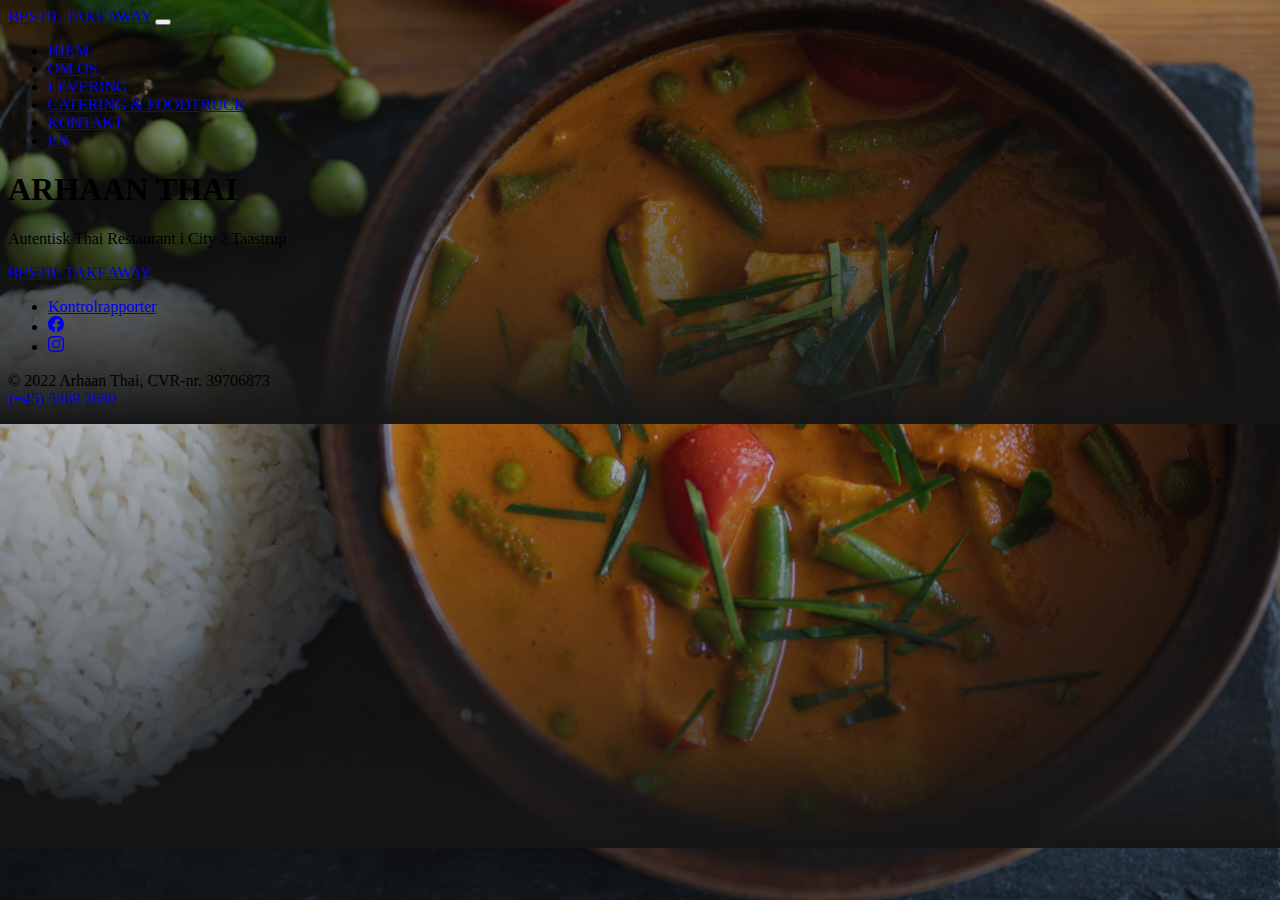
==== index.html @ 60d951f2 "Add files via upload" ====
<!doctype html>
<html lang="en" class="h-100">
  <head>
    <!-- Required meta tags -->
    <meta charset="utf-8">
	<meta http-equiv="Content-Type" content="text/html; charset=UTF-8">
    <meta name="viewport" content="width=device-width, initial-scale=1, shrink-to-fit=no">
	
	<meta name="description" content="Bestil online fra Arhaan Thai og prøv vores lækre Rød Karry, Pad Thai, forårsruller. Nyd maden i vores restaurant eller afhent din takeaway i vores Thai restaurant City 2 eller få ordren leveret. Vi tilbyder levering, afhentning, siddepladser, takeaway og catering.">
	<meta name="author" content="Arhaan Thai">
	
	<!-- Favicon -->
	<link rel="shortcut icon" href="img/favicon_at.png" type="image/png">

    <!-- Bootstrap CSS -->
    <link href="https://cdn.jsdelivr.net/npm/bootstrap@5.1.1/dist/css/bootstrap.min.css" rel="stylesheet" integrity="sha384-F3w7mX95PdgyTmZZMECAngseQB83DfGTowi0iMjiWaeVhAn4FJkqJByhZMI3AhiU" crossorigin="anonymous">
	
	<!-- Custom fonts -->
	<link href="https://fonts.googleapis.com/css?family=Oswald&display=swap" rel="stylesheet">
	<link href="https://fonts.googleapis.com/css?family=Hind&display=swap" rel="stylesheet">

	<!-- Custom styles -->
	<link href="css/cover.css" rel="stylesheet">

    <title>Arhaan Thai | Bedste Thai restaurant City 2 | Rød Karry, Pad Thai, forårsruller</title>
  </head>
  <body id="page-top" class="d-flex h-100 text-center text-white bg-dark">
    <div class="cover-container d-flex w-100 h-100 p-3 mx-auto flex-column">
		<header class="mb-auto">
			<nav class="navbar navbar-expand-lg navbar-light bg-light shadow fixed-top">
			  <div class="container-fluid mx-lg-5">
				<a class="navbar-brand" href="https://order.weorder.com/restaurant/24231">BESTIL TAKEAWAY</a>
				<button class="navbar-toggler" type="button" data-bs-toggle="collapse" data-bs-target="#navbarResponsive" aria-controls="navbarResponsive" aria-expanded="false" aria-label="Toggle navigation">
					<span class="navbar-toggler-icon"></span>	
				</button>		
				<div class="collapse navbar-collapse" id="navbarResponsive">		
					<ul class="navbar-nav ms-auto mb-2 mb-lg-0">	
						<li class="nav-item">
							<a class="nav-link active" aria-current="page" href="index.html">HJEM</a>
						</li>
						<li class="nav-item">
							<a class="nav-link" href="omos.html">OM OS</a>
						</li>
						<li class="nav-item">
							<a class="nav-link" href="levering.html">LEVERING</a>
						</li> 
						<li class="nav-item">
							<a class="nav-link" href="catering_dk.html">CATERING &amp; FOODTRUCK</a>
						</li>
						<li class="nav-item">
							<a class="nav-link" href="kontakt.html">KONTAKT</a>
						</li>
						<li class="nav-item">
							<a class="nav-link" href="home.html">EN</a>
						</li>
					</ul>
				</div>
			  </div>
			</nav>
		</header>
		<main class="px-3">
			<h1 class="display-1">ARHAAN THAI</h1>
			<p class="lead text-white-50">Autentisk Thai Restaurant i City 2 Taastrup</p>
			<p class="lead"><a href="https://order.weorder.com/restaurant/24231" class="btn btn-lg btn-success">BESTIL TAKEAWAY</a></p>
		</main>
	
		<footer class="mt-auto text-white-50">
			<ul class="nav justify-content-center flex-column flex-sm-row border-bottom pb-3 mb-3">
				<li class="nav-item"><a href="https://www.findsmiley.dk/Sider/Search.aspx?k=39706873" class="nav-link px-2 text-muted">Kontrolrapporter</a></li>
				<li class="nav-item"><a class="nav-link px-2 " href="https://www.facebook.com/ArhaanThai/"><svg xmlns="http://www.w3.org/2000/svg" width="16" height="16" fill="currentColor" class="bi bi-facebook" viewBox="0 0 16 16"><path d="M16 8.049c0-4.446-3.582-8.05-8-8.05C3.58 0-.002 3.603-.002 8.05c0 4.017 2.926 7.347 6.75 7.951v-5.625h-2.03V8.05H6.75V6.275c0-2.017 1.195-3.131 3.022-3.131.876 0 1.791.157 1.791.157v1.98h-1.009c-.993 0-1.303.621-1.303 1.258v1.51h2.218l-.354 2.326H9.25V16c3.824-.604 6.75-3.934 6.75-7.951z"/></svg></a></li>
				<li class="nav-item"><a class="nav-link px-2 text-muted" href="#">
					<svg xmlns="http://www.w3.org/2000/svg" width="16" height="16" fill="currentColor" class="bi bi-instagram" viewBox="0 0 16 16"><path d="M8 0C5.829 0 5.556.01 4.703.048 3.85.088 3.269.222 2.76.42a3.917 3.917 0 0 0-1.417.923A3.927 3.927 0 0 0 .42 2.76C.222 3.268.087 3.85.048 4.7.01 5.555 0 5.827 0 8.001c0 2.172.01 2.444.048 3.297.04.852.174 1.433.372 1.942.205.526.478.972.923 1.417.444.445.89.719 1.416.923.51.198 1.09.333 1.942.372C5.555 15.99 5.827 16 8 16s2.444-.01 3.298-.048c.851-.04 1.434-.174 1.943-.372a3.916 3.916 0 0 0 1.416-.923c.445-.445.718-.891.923-1.417.197-.509.332-1.09.372-1.942C15.99 10.445 16 10.173 16 8s-.01-2.445-.048-3.299c-.04-.851-.175-1.433-.372-1.941a3.926 3.926 0 0 0-.923-1.417A3.911 3.911 0 0 0 13.24.42c-.51-.198-1.092-.333-1.943-.372C10.443.01 10.172 0 7.998 0h.003zm-.717 1.442h.718c2.136 0 2.389.007 3.232.046.78.035 1.204.166 1.486.275.373.145.64.319.92.599.28.28.453.546.598.92.11.281.24.705.275 1.485.039.843.047 1.096.047 3.231s-.008 2.389-.047 3.232c-.035.78-.166 1.203-.275 1.485a2.47 2.47 0 0 1-.599.919c-.28.28-.546.453-.92.598-.28.11-.704.24-1.485.276-.843.038-1.096.047-3.232.047s-2.39-.009-3.233-.047c-.78-.036-1.203-.166-1.485-.276a2.478 2.478 0 0 1-.92-.598 2.48 2.48 0 0 1-.6-.92c-.109-.281-.24-.705-.275-1.485-.038-.843-.046-1.096-.046-3.233 0-2.136.008-2.388.046-3.231.036-.78.166-1.204.276-1.486.145-.373.319-.64.599-.92.28-.28.546-.453.92-.598.282-.11.705-.24 1.485-.276.738-.034 1.024-.044 2.515-.045v.002zm4.988 1.328a.96.96 0 1 0 0 1.92.96.96 0 0 0 0-1.92zm-4.27 1.122a4.109 4.109 0 1 0 0 8.217 4.109 4.109 0 0 0 0-8.217zm0 1.441a2.667 2.667 0 1 1 0 5.334 2.667 2.667 0 0 1 0-5.334z"/></svg>
				</a></li>
			</ul>
			<p class="text-center text-muted">
				&copy; 2022 Arhaan Thai, CVR-nr. 39706873<br>
				<a href="tel:004553892630">(+45) 5389 2630</a>
			</p>
		</footer>
	</div>

    <!-- Optional JavaScript; choose one of the two! -->

    <!-- Option 1: Bootstrap Bundle with Popper -->
    <script src="https://cdn.jsdelivr.net/npm/bootstrap@5.1.1/dist/js/bootstrap.bundle.min.js" integrity="sha384-/bQdsTh/da6pkI1MST/rWKFNjaCP5gBSY4sEBT38Q/9RBh9AH40zEOg7Hlq2THRZ" crossorigin="anonymous"></script>

  </body>
</html>
---- css/cover.css ----
/*
 * Globals
 */


/* Custom default button */
.btn-secondary,
.btn-secondary:hover,
.btn-secondary:focus {
  color: #333;
  text-shadow: none; /* Prevent inheritance from `body` */
}


/*
 * Base structure
 */

body {

  background: -webkit-gradient(linear, left top, left bottom, from(rgba(22, 22, 22, 0.3)), color-stop(75%, rgba(22, 22, 22, 0.7)), to(#161616)), url("../img/bg-masthead.jpg") no-repeat center center fixed;
  background: linear-gradient(to bottom, rgba(22, 22, 22, 0.3) 0%, rgba(22, 22, 22, 0.7) 75%, #161616 100%), url("../img/bg-masthead.jpg") no-repeat center center fixed;
  -webkit-background-size: cover;
  -moz-background-size: cover;
  -o-background-size: cover;
  background-size: cover;
  
}

.cover-container {
  max-width: 42em;
}
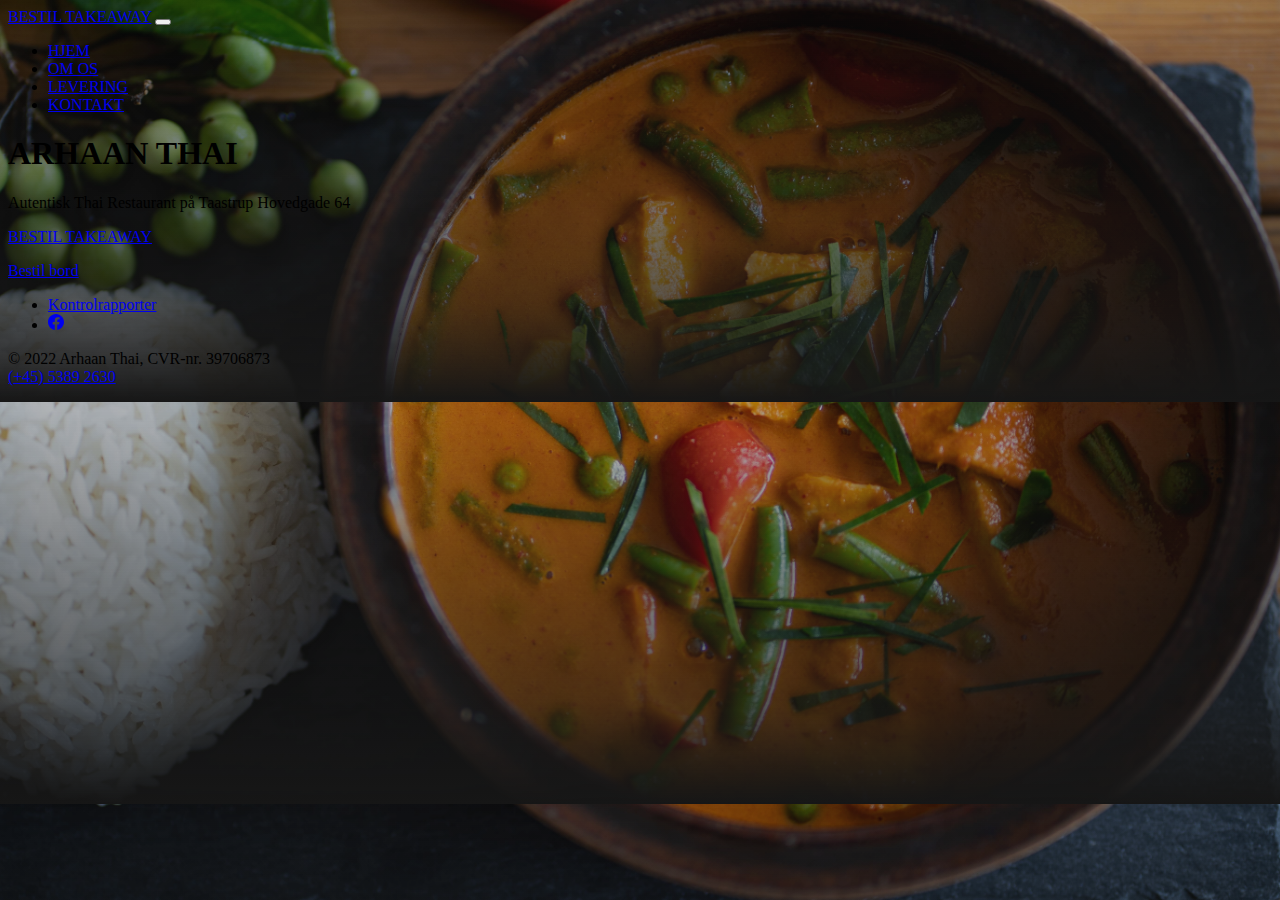
==== commit 164868be: "ny adresse" ====
--- a/index.html
+++ b/index.html
@@ -6,7 +6,7 @@
 	<meta http-equiv="Content-Type" content="text/html; charset=UTF-8">
     <meta name="viewport" content="width=device-width, initial-scale=1, shrink-to-fit=no">
 	
-	<meta name="description" content="Bestil online fra Arhaan Thai og prøv vores lækre Rød Karry, Pad Thai, forårsruller. Nyd maden i vores restaurant eller afhent din takeaway i vores Thai restaurant City 2 eller få ordren leveret. Vi tilbyder levering, afhentning, siddepladser, takeaway og catering.">
+	<meta name="description" content="Bestil online fra Arhaan Thai og prøv vores lækre Rød Karry, Pad Thai, forårsruller. Nyd maden i vores Thai restaurant eller afhent din takeaway på Taastrup Hovedgade 64 eller få ordren leveret. Vi tilbyder levering, afhentning, siddepladser, takeaway og catering.">
 	<meta name="author" content="Arhaan Thai">
 	
 	<!-- Favicon -->
@@ -22,7 +22,7 @@
 	<!-- Custom styles -->
 	<link href="css/cover.css" rel="stylesheet">
 
-    <title>Arhaan Thai | Bedste Thai restaurant City 2 | Rød Karry, Pad Thai, forårsruller</title>
+    <title>Arhaan Thai | Bedste Thai restaurant Taastrup Hovedgade | Rød Karry, Pad Thai, forårsruller</title>
   </head>
   <body id="page-top" class="d-flex h-100 text-center text-white bg-dark">
     <div class="cover-container d-flex w-100 h-100 p-3 mx-auto flex-column">
@@ -44,14 +44,11 @@
 						<li class="nav-item">
 							<a class="nav-link" href="levering.html">LEVERING</a>
 						</li> 
-						<li class="nav-item">
-							<a class="nav-link" href="catering_dk.html">CATERING &amp; FOODTRUCK</a>
-						</li>
+						<!--li class="nav-item">
+							<a class="nav-link" href="catering_dk.html">CATERING</a>
+						</li-->
 						<li class="nav-item">
 							<a class="nav-link" href="kontakt.html">KONTAKT</a>
-						</li>
-						<li class="nav-item">
-							<a class="nav-link" href="home.html">EN</a>
 						</li>
 					</ul>
 				</div>
@@ -60,17 +57,18 @@
 		</header>
 		<main class="px-3">
 			<h1 class="display-1">ARHAAN THAI</h1>
-			<p class="lead text-white-50">Autentisk Thai Restaurant i City 2 Taastrup</p>
+			<p class="lead text-white-50">Autentisk Thai Restaurant på Taastrup Hovedgade 64</p>
 			<p class="lead"><a href="https://order.weorder.com/restaurant/24231" class="btn btn-lg btn-success">BESTIL TAKEAWAY</a></p>
+			<p class="lead"><a href="https://booking.quickorder.io/book/ae7b4109-dd83-4823-b90d-65df105f5d4b" class="btn btn-lg btn-primary">Bestil bord</a></p>
 		</main>
 	
 		<footer class="mt-auto text-white-50">
 			<ul class="nav justify-content-center flex-column flex-sm-row border-bottom pb-3 mb-3">
 				<li class="nav-item"><a href="https://www.findsmiley.dk/Sider/Search.aspx?k=39706873" class="nav-link px-2 text-muted">Kontrolrapporter</a></li>
 				<li class="nav-item"><a class="nav-link px-2 " href="https://www.facebook.com/ArhaanThai/"><svg xmlns="http://www.w3.org/2000/svg" width="16" height="16" fill="currentColor" class="bi bi-facebook" viewBox="0 0 16 16"><path d="M16 8.049c0-4.446-3.582-8.05-8-8.05C3.58 0-.002 3.603-.002 8.05c0 4.017 2.926 7.347 6.75 7.951v-5.625h-2.03V8.05H6.75V6.275c0-2.017 1.195-3.131 3.022-3.131.876 0 1.791.157 1.791.157v1.98h-1.009c-.993 0-1.303.621-1.303 1.258v1.51h2.218l-.354 2.326H9.25V16c3.824-.604 6.75-3.934 6.75-7.951z"/></svg></a></li>
-				<li class="nav-item"><a class="nav-link px-2 text-muted" href="#">
+				<!--li class="nav-item"><a class="nav-link px-2 text-muted" href="#">
 					<svg xmlns="http://www.w3.org/2000/svg" width="16" height="16" fill="currentColor" class="bi bi-instagram" viewBox="0 0 16 16"><path d="M8 0C5.829 0 5.556.01 4.703.048 3.85.088 3.269.222 2.76.42a3.917 3.917 0 0 0-1.417.923A3.927 3.927 0 0 0 .42 2.76C.222 3.268.087 3.85.048 4.7.01 5.555 0 5.827 0 8.001c0 2.172.01 2.444.048 3.297.04.852.174 1.433.372 1.942.205.526.478.972.923 1.417.444.445.89.719 1.416.923.51.198 1.09.333 1.942.372C5.555 15.99 5.827 16 8 16s2.444-.01 3.298-.048c.851-.04 1.434-.174 1.943-.372a3.916 3.916 0 0 0 1.416-.923c.445-.445.718-.891.923-1.417.197-.509.332-1.09.372-1.942C15.99 10.445 16 10.173 16 8s-.01-2.445-.048-3.299c-.04-.851-.175-1.433-.372-1.941a3.926 3.926 0 0 0-.923-1.417A3.911 3.911 0 0 0 13.24.42c-.51-.198-1.092-.333-1.943-.372C10.443.01 10.172 0 7.998 0h.003zm-.717 1.442h.718c2.136 0 2.389.007 3.232.046.78.035 1.204.166 1.486.275.373.145.64.319.92.599.28.28.453.546.598.92.11.281.24.705.275 1.485.039.843.047 1.096.047 3.231s-.008 2.389-.047 3.232c-.035.78-.166 1.203-.275 1.485a2.47 2.47 0 0 1-.599.919c-.28.28-.546.453-.92.598-.28.11-.704.24-1.485.276-.843.038-1.096.047-3.232.047s-2.39-.009-3.233-.047c-.78-.036-1.203-.166-1.485-.276a2.478 2.478 0 0 1-.92-.598 2.48 2.48 0 0 1-.6-.92c-.109-.281-.24-.705-.275-1.485-.038-.843-.046-1.096-.046-3.233 0-2.136.008-2.388.046-3.231.036-.78.166-1.204.276-1.486.145-.373.319-.64.599-.92.28-.28.546-.453.92-.598.282-.11.705-.24 1.485-.276.738-.034 1.024-.044 2.515-.045v.002zm4.988 1.328a.96.96 0 1 0 0 1.92.96.96 0 0 0 0-1.92zm-4.27 1.122a4.109 4.109 0 1 0 0 8.217 4.109 4.109 0 0 0 0-8.217zm0 1.441a2.667 2.667 0 1 1 0 5.334 2.667 2.667 0 0 1 0-5.334z"/></svg>
-				</a></li>
+				</a></li-->
 			</ul>
 			<p class="text-center text-muted">
 				&copy; 2022 Arhaan Thai, CVR-nr. 39706873<br>
